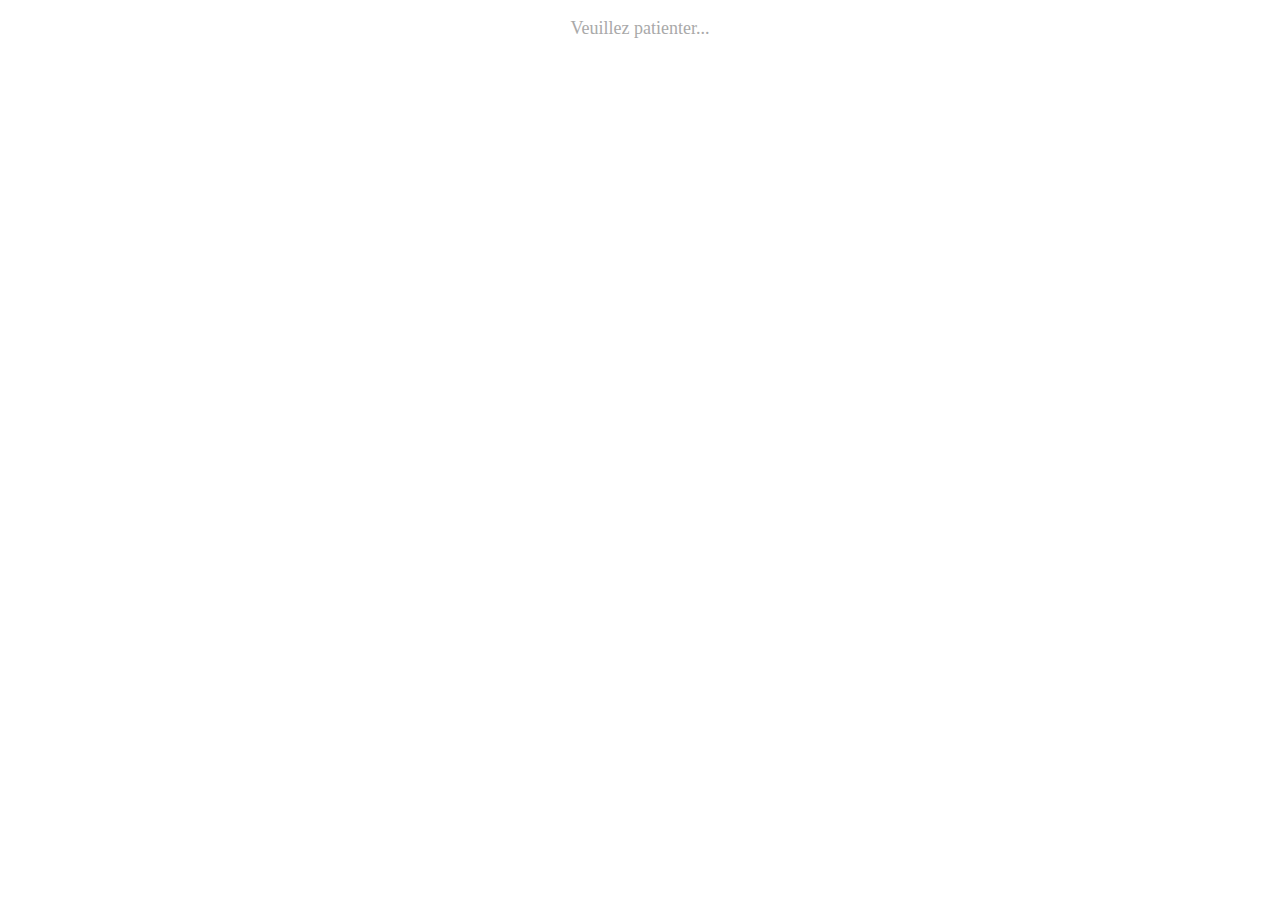
==== index.html @ 627442cf "ajout d'exemple et du fichier index." ====
<!DOCTYPE html>
<html lang="fr">

<!--
 * Grille : index.html
 *
 * ( c ) 2019 Patrick Cardona
 * Grille : Grille de mots croisés conçue au moyen de JCrux
 * Menu des exemples
 *
-->
	
	<head>
		<meta charset="utf-8">
		<title>Index des grilles</title>
		
		<!-- CSS -->
		<link href="css/chargement.css" rel="stylesheet" type="text/css" />
		<link href="css/degrade.css" rel="stylesheet" type="text/css" />
		<link href="css/index.css" rel="stylesheet" type="text/css" />

	</head>
	
	<body>
	
	<!-- Corps de l'appli -->
	<div id="conteneur"><p class="chargement">Veuillez patienter...</p></div>
	
	<template id="modele">
			
	<header>
		<div>
			<h1 id="titre_principal">Index des grilles de mots croisés</h1>
		</div>
	</header>
	
	<div id="accordeons">
    		
    	<h3 id="titre_5e">Grilles en cinquième</h3>
    	<div id="zone_5e" class="degrade">
		
			<ul>
				<li><a href="grille53.html">Grille 53 : lexique de la dictée 53</a></li>
			</ul>
		
 		</div>
 		
 		<!--
 		<h3 id="titre_3e">Grilles en troisième</h3>
    	<div id="zone_3e" class="degrade">
		
			<ul>
				<li><a href="grille33.html">Grille 33 : lexique de la dictée 33</a></li>
			</ul>
		
 		</div>
 		-->
      		
	</div>
	
	
    
      <footer>
		
			Grilles proposées par Patrick Cardona
		
	</footer>

	</template>

     <script src="js/accordeons.js"></script>
     <script src="js/index.js"></script>
     </body>
</html>
---- css/chargement.css ----
/*
 * chargement.css
 *  
 * ( c ) 2019 Patrick Cardona
 * JEcho : exercice de réécriture de JDicto
 */

/* =================================================================== */
/* LICENCE
/* =================================================================== */
/*
@licstart  The following is the entire license notice for the 
    CSS code in this page.

Copyright (C) 2019 Patrick CARDONA - JEcho, exercice de Réécriture

    The CSS code in this page is free software: you can
    redistribute it and/or modify it under the terms of the GNU
    General Public License (GNU GPL) as published by the Free Software
    Foundation, either version 3 of the License, or (at your option)
    any later version.  The code is distributed WITHOUT ANY WARRANTY;
    without even the implied warranty of MERCHANTABILITY or FITNESS
    FOR A PARTICULAR PURPOSE.  See the GNU GPL for more details.

    As additional permission under GNU GPL version 3 section 7, you
    may distribute non-source (e.g., minimized or compacted) forms of
    that code without the copy of the GNU GPL normally required by
    section 4, provided you include this license notice and a URL
    through which recipients can access the Corresponding Source.
    
@licend  The above is the entire license notice
    for the CSS code in this page.    
*/

.chargement {
	text-align: center;
	color: darkgray;
	font-size: LARGE;
}
---- css/degrade.css ----
/*
 * degrade.css
 *  
 * ( c ) 2012-2019 Patrick Cardona
 * Style des accordéons dans les menus
 */

/* =================================================================== */
/* LICENCE
/* =================================================================== */
/*
@licstart  The following is the entire license notice for the 
    CSS code in this page.

Copyright (C) 2012-2019 Patrick CARDONA

    The CSS code in this page is free software: you can
    redistribute it and/or modify it under the terms of the GNU
    General Public License (GNU GPL) as published by the Free Software
    Foundation, either version 3 of the License, or (at your option)
    any later version.  The code is distributed WITHOUT ANY WARRANTY;
    without even the implied warranty of MERCHANTABILITY or FITNESS
    FOR A PARTICULAR PURPOSE.  See the GNU GPL for more details.

    As additional permission under GNU GPL version 3 section 7, you
    may distribute non-source (e.g., minimized or compacted) forms of
    that code without the copy of the GNU GPL normally required by
    section 4, provided you include this license notice and a URL
    through which recipients can access the Corresponding Source.
    
@licend  The above is the entire license notice
    for the CSS code in this page.    
*/

h3[id^="titre"]{
	background: linear-gradient(white, silver);
}

.degrade {
	background: linear-gradient(lemonchiffon, khaki);
}
---- css/index.css ----
/*
 * index.css
 *  
 * ( c ) 2012-2019 Patrick Cardona
 * Style des menus
 */

/* =================================================================== */
/* LICENCE
/* =================================================================== */
/*
@licstart  The following is the entire license notice for the 
    CSS code in this page.

Copyright (C) 2019 Patrick CARDONA - Style des menus

    The CSS code in this page is free software: you can
    redistribute it and/or modify it under the terms of the GNU
    General Public License (GNU GPL) as published by the Free Software
    Foundation, either version 3 of the License, or (at your option)
    any later version.  The code is distributed WITHOUT ANY WARRANTY;
    without even the implied warranty of MERCHANTABILITY or FITNESS
    FOR A PARTICULAR PURPOSE.  See the GNU GPL for more details.

    As additional permission under GNU GPL version 3 section 7, you
    may distribute non-source (e.g., minimized or compacted) forms of
    that code without the copy of the GNU GPL normally required by
    section 4, provided you include this license notice and a URL
    through which recipients can access the Corresponding Source.
    
@licend  The above is the entire license notice
    for the CSS code in this page.    
*/

body {
	background-color: white;
	font-size:12pt;
}


header {
	margin-left:2em;
	margin-right:2em;
	padding: 0.3em;
	padding-left: 1em;
	color: white;
	background-color:#5AA2DE;
	font-family:Arial,Helvetica,"Sans serif"; 
	font-size:1em;
	border-radius: 10px 10px 0px 0px;
}

#accordeons {
	margin-left: 2em;
	margin-right: 2em;
	padding-left: 0px;
	padding-right: 0px;
	border: silver thin solid;
	
}

section {
	margin: 0;
}

div[id^="zone"]{
	margin-left: 0px;
	margin-right: 0px;
	padding: 1em;
}

h3{
	font-family:Arial, Verdana, Helvetica, sans-serif;
	font-size:1em;
	color: gray;
	padding: 1em;
	margin: 0px;
}

h3:hover {
	cursor: pointer;
	color: black;
}

ul {
	margin-top: 0px;
	margin-bottom: 0px;
	}

footer {
	margin-top:1em;
	/*border-top: solid #CCCCCC 2px;*/
	color:#999999;
	font-size:0.8em;
	text-align:center;	
}

a, a:visited {
	text-decoration: none;
}
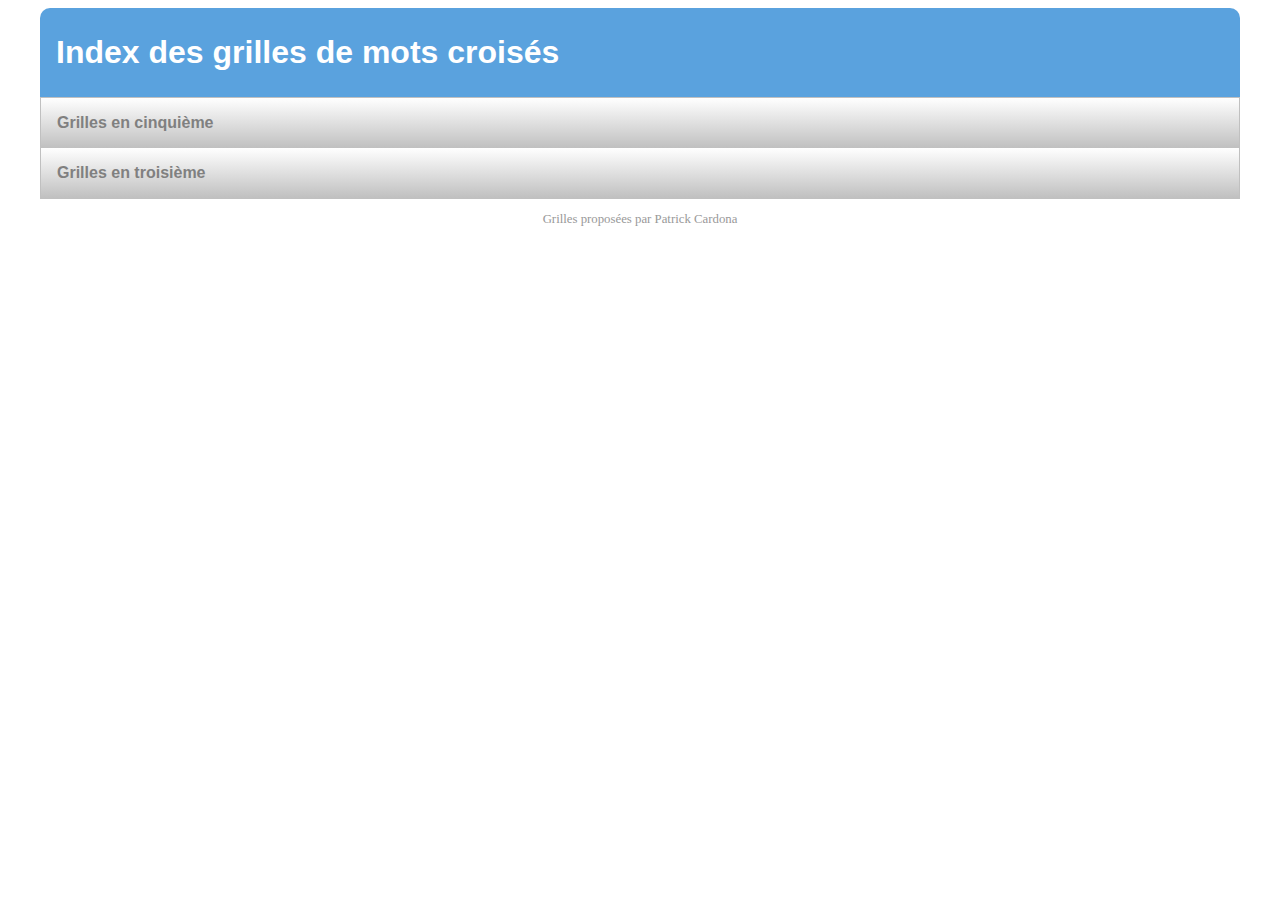
==== commit 86bb6533: "Correction : ajout des scripts manquants pour l'index dynamique." ====
--- a/index.html
+++ b/index.html
@@ -45,16 +45,17 @@
 		
  		</div>
  		
- 		<!--
+ 		
  		<h3 id="titre_3e">Grilles en troisième</h3>
     	<div id="zone_3e" class="degrade">
 		
 			<ul>
-				<li><a href="grille33.html">Grille 33 : lexique de la dictée 33</a></li>
+				<!-- <li><a href="grille33.html">Grille 33 : lexique de la dictée 33</a></li> -->
+				<li>Aucune grille</li>
 			</ul>
 		
  		</div>
- 		-->
+ 		
       		
 	</div>
 	
